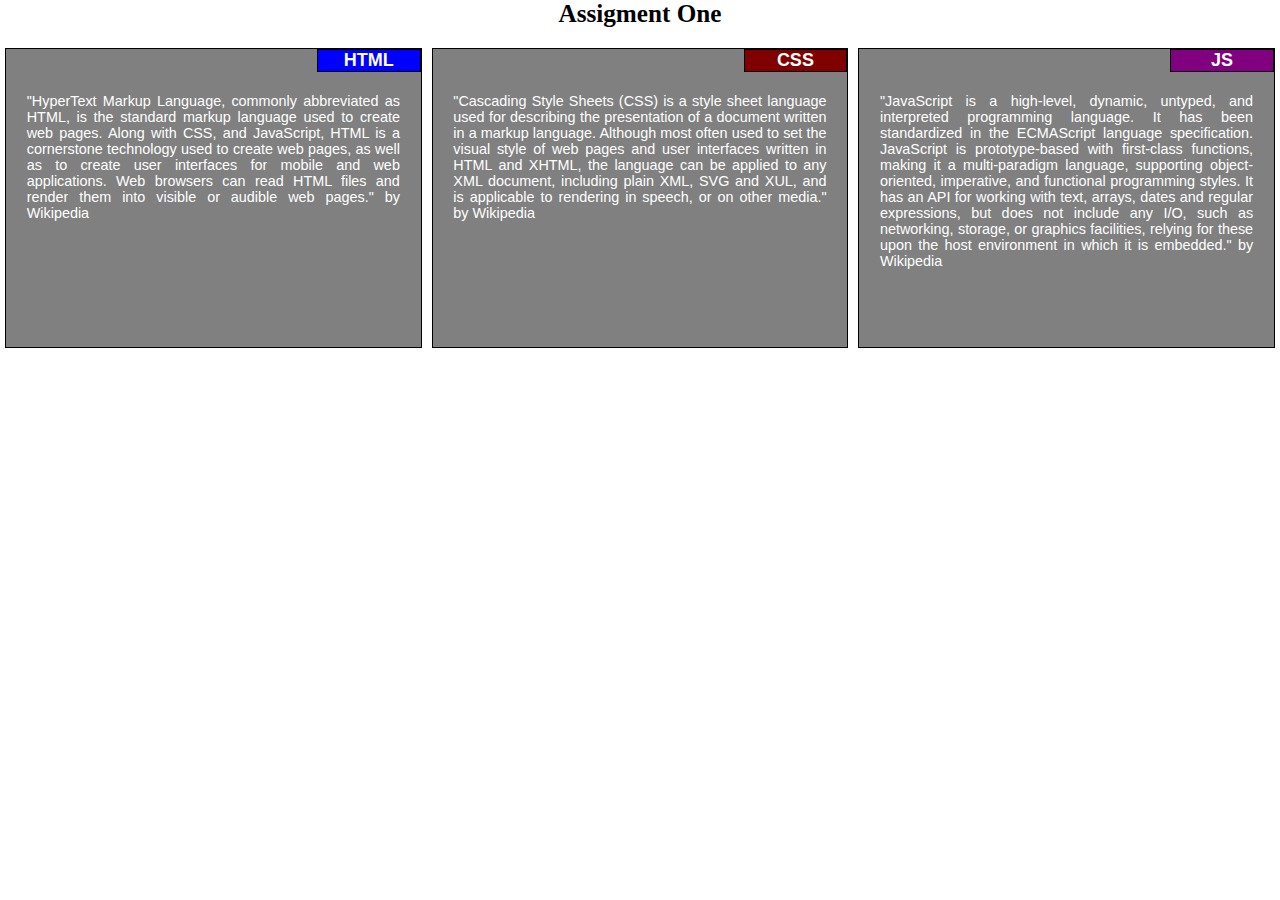
==== asg1/index.html @ aba015bc "My First Assigment." ====
<!DOCTYPE HTML>
<head>
<meta charset="utf-8">
<meta name="viewport" content="width=device-width, initial-scale=1">
<title>Responsive Layout</title>
<link rel="stylesheet" href="css\styles.css">
</head>
<body>
<h1>Assigment One</h1>

<div class="row">
  <div class="col-lg-4 col-md-6">
  <div id="sec1" class="section">
  <h2>HTML</h2>
  <p>"HyperText Markup Language, commonly abbreviated as HTML, is the standard markup language used to create web pages. Along with CSS, and JavaScript, HTML is a cornerstone technology used to create web pages, as well as to create user interfaces for mobile and web applications. Web browsers can read HTML files and render them into visible or audible web pages." by Wikipedia</p></div>
  </div>
  <div class="col-lg-4 col-md-6">
  <div id="sec2" class="section">
  <h2>CSS</h2>
  <p>"Cascading Style Sheets (CSS) is a style sheet language used for describing the presentation of a document written in a markup language. Although most often used to set the visual style of web pages and user interfaces written in HTML and XHTML, the language can be applied to any XML document, including plain XML, SVG and XUL, and is applicable to rendering in speech, or on other media." by Wikipedia</p></div>
  </div>
  <div class="col-lg-4 col-md-12">
   <div id="sec3" class="section">
  <h2>JS</h2>
  <p>"JavaScript is a high-level, dynamic, untyped, and interpreted programming language. It has been standardized in the ECMAScript language specification. JavaScript is prototype-based with first-class functions, making it a multi-paradigm language, supporting object-oriented, imperative, and functional programming styles. It has an API for working with text, arrays, dates and regular expressions, but does not include any I/O, such as networking, storage, or graphics facilities, relying for these upon the host environment in which it is embedded." by Wikipedia</p></div>
  </div>
</div>

</body>
</html>
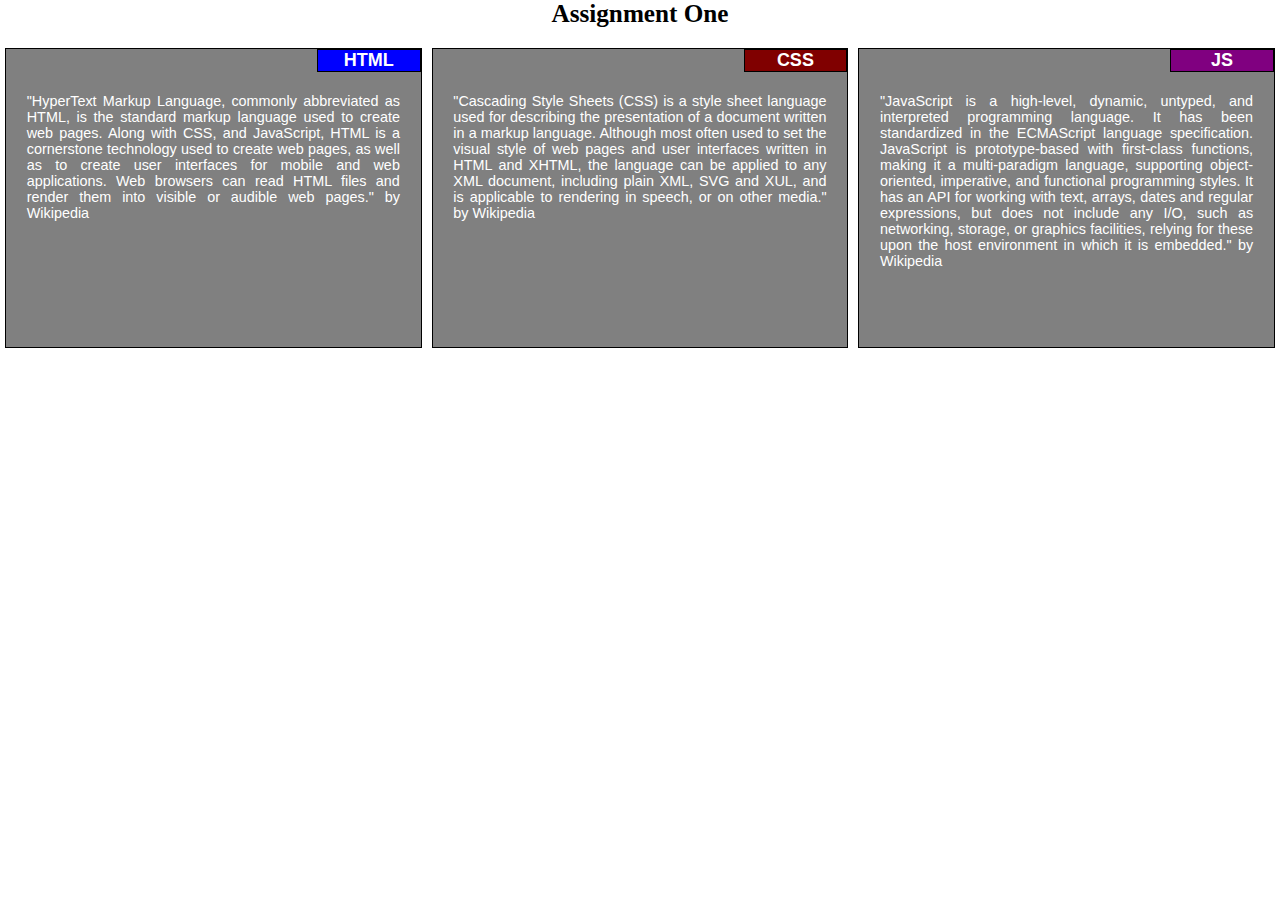
==== commit 8171e427: "Update index.html" ====
--- a/asg1/index.html
+++ b/asg1/index.html
@@ -2,11 +2,11 @@
 <head>
 <meta charset="utf-8">
 <meta name="viewport" content="width=device-width, initial-scale=1">
-<title>Responsive Layout</title>
+<title>Assignment 1</title>
 <link rel="stylesheet" href="css\styles.css">
 </head>
 <body>
-<h1>Assigment One</h1>
+<h1>Assignment One</h1>
 
 <div class="row">
   <div class="col-lg-4 col-md-6">
@@ -27,4 +27,4 @@
 </div>
 
 </body>
-</html>+</html>
